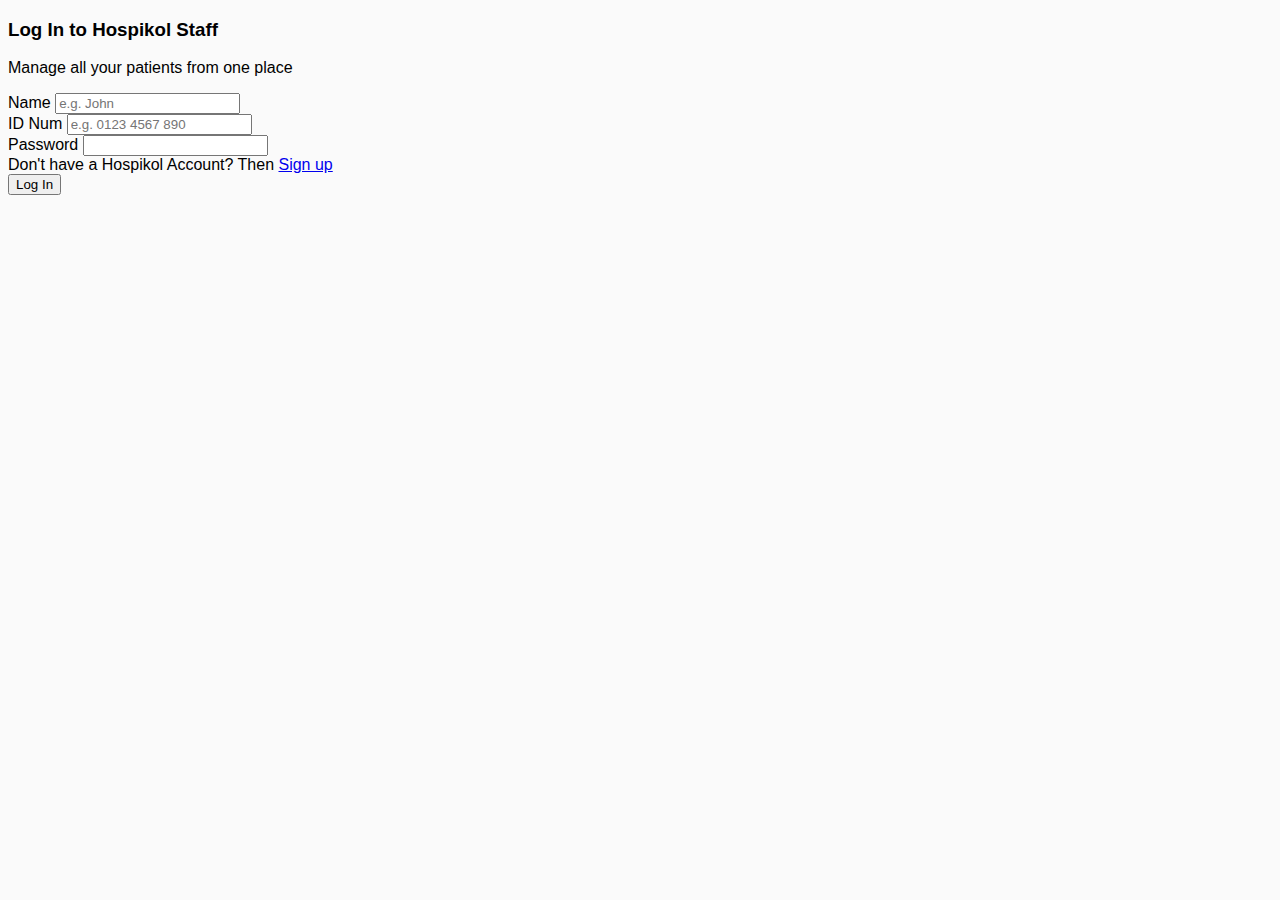
==== templates/login.html @ c1a503c5 "wu" ====
<!doctype html>
<html lang="en">
  <head>
    <!-- Required meta tags -->
    <meta charset="utf-8">
    <meta name="viewport" content="width=device-width, initial-scale=1, shrink-to-fit=no">
    <link href="https://fonts.googleapis.com/css?family=Roboto:300,400&display=swap" rel="stylesheet">

    <link rel="stylesheet" href="fonts/icomoon/style.css">

    <link rel="stylesheet" href="static/SignPages/css/owl.carousel.min.css">

    <!-- Bootstrap CSS -->
    <link rel="stylesheet" href="static/SignPages/css/bootstrap.min.css">
    
    <!-- Style -->
    <link rel="stylesheet" href="static/SignPages/css/style.css">

    <title>Sign Up #2</title>
  </head>
  <body>
  

  <div class="d-lg-flex half">
    <div class="bg order-1 order-md-2" style="background-image: url('static/SignPages/images/bg_1.jpg');"></div>
    <div class="contents order-2 order-md-1">

      <div class="container">
        <div class="row align-items-top justify-content-center">
          <div class="col-md-7 py-5">
            <h3>Log In to Hospikol Staff</h3>
            <p class="mb-4">Manage all your patients from one place</p>
            <form action="/" method="post">
              <div class="row">
                <div class="col-md-6">
                  <div class="form-group first">
                    <label for="fname">Name</label>
                    <input type="text" class="form-control" placeholder="e.g. John" name="fname" required>
                  </div>    
                </div>
                <div class="col-md-6">
                  <div class="form-group first">
                    <label for="lname">ID Num</label>
                    <input type="text" class="form-control" placeholder="e.g. 0123 4567 890" name="id" required>
                  </div>    
                </div>
              </div> 
              <div class="row">
                <div class="col">
                  <div class="form-group first">
                    <label for="fname">Password</label>
                    <input type="text" class="form-control" name="password" required>
                  </div>    
                </div>
              </div>  
              <div class="d-flex mb-5 mt-4 align-items-center">
                <div class="d-flex align-items-center">
                <label class="control control--checkbox mb-0">Don't have a Hospikol Account? Then <a href="/signup">Sign up</a>
                  
                </label>
              </div>
              </div>                
              
         
              <input type="submit" value="Log In" class="btn px-5 btn-primary">

            </form>
          </div>
        </div>
      </div>
    </div>

    
  </div>
    
    

    <script src="static/SignPages/js/jquery-3.3.1.min.js"></script>
    <script src="static/SignPages/js/popper.min.js"></script>
    <script src="static/SignPages/js/bootstrap.min.js"></script>
    <script src="static/SignPages/js/main.js"></script>
    <style>
* {
  outline: 0;
  font-family: sans-serif
}
body {
  background-color: #fafafa
}
span.msg,
span.choose {
  color: #555;
  padding: 5px 0 10px;
  display: inherit
}
.container1 {
  width: 500px;
  margin: 0px auto 0;
  text-align: left
}

/*Styling Selectbox*/
.dropdown {
  width: 300px;
  display: inline-block;
  background-color: #fff;
  border-radius: 2px;
  box-shadow: 0 0 2px rgb(204, 204, 204);
  transition: all .5s ease;
  position: relative;
  font-size: 14px;
  color: #474747;
  height: 100%;
  text-align: left
}
.dropdown .select {
    cursor: pointer;
    display: block;
    padding: 10px
}
.dropdown .select > i {
    font-size: 13px;
    color: #888;
    cursor: pointer;
    transition: all .3s ease-in-out;
    float: right;
    line-height: 20px
}
.dropdown:hover {
    box-shadow: 0 0 4px rgb(204, 204, 204)
}
.dropdown:active {
    background-color: #f8f8f8
}
.dropdown.active:hover,
.dropdown.active {
    box-shadow: 0 0 4px rgb(204, 204, 204);
    border-radius: 2px 2px 0 0;
    background-color: #f8f8f8
}
.dropdown.active .select > i {
    transform: rotate(-90deg)
}
.dropdown .dropdown-menu {
    position: absolute;
    background-color: #fff;
    width: 100%;
    left: 0;
    margin-top: 1px;
    box-shadow: 0 1px 2px rgb(204, 204, 204);
    border-radius: 0 1px 2px 2px;
    overflow: hidden;
    display: none;
    max-height: 144px;
    overflow-y: auto;
    z-index: 9
}
.dropdown .dropdown-menu li {
    padding: 10px;
    transition: all .2s ease-in-out;
    cursor: pointer
} 
.dropdown .dropdown-menu {
    padding: 0;
    list-style: none
}
.dropdown .dropdown-menu li:hover {
    background-color: #f2f2f2
}
.dropdown .dropdown-menu li:active {
    background-color: #e2e2e2
}

</style>

<script >
  
$('.dropdown').click(function () {
        $(this).attr('tabindex', 1).focus();
        $(this).toggleClass('active');
        $(this).find('.dropdown-menu').slideToggle(300);
    });
    $('.dropdown').focusout(function () {
        $(this).removeClass('active');
        $(this).find('.dropdown-menu').slideUp(300);
    });
    $('.dropdown .dropdown-menu li').click(function () {
        $(this).parents('.dropdown').find('span').text($(this).text());
        $(this).parents('.dropdown').find('input').attr('value', $(this).attr('id'));
    });
/*End Dropdown Menu*/


$('.dropdown-menu li').click(function () {
  var input = '<strong>' + $(this).parents('.dropdown').find('input').val() + '</strong>',
      msg = '<span class="msg">Hidden input value: ';
  
}); 
</script>
  </body>
</html>
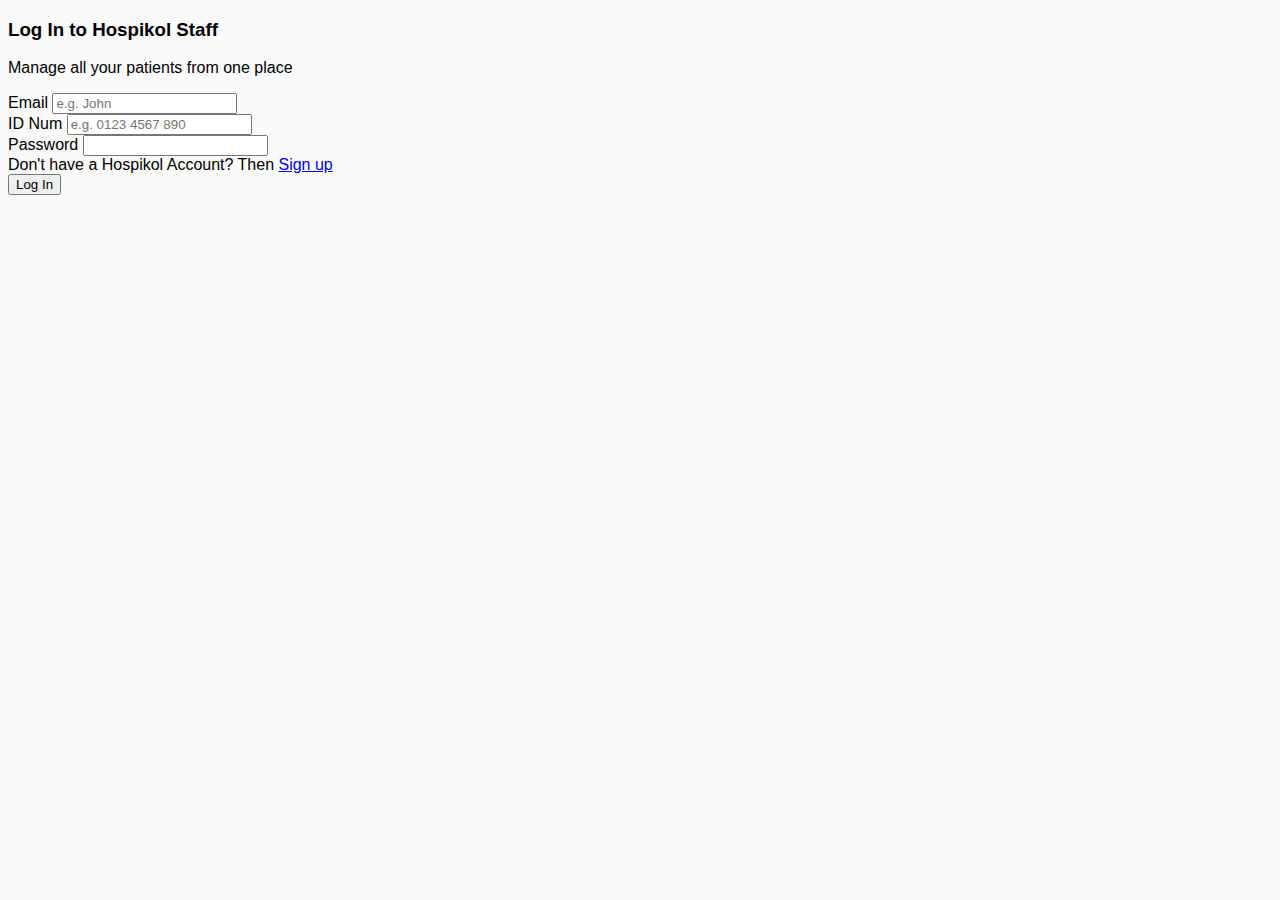
==== commit 68dd589c: "s" ====
--- a/templates/login.html
+++ b/templates/login.html
@@ -34,8 +34,8 @@
               <div class="row">
                 <div class="col-md-6">
                   <div class="form-group first">
-                    <label for="fname">Name</label>
-                    <input type="text" class="form-control" placeholder="e.g. John" name="fname" required>
+                    <label for="fname">Email</label>
+                    <input type="text" class="form-control" placeholder="e.g. John" name="email" required>
                   </div>    
                 </div>
                 <div class="col-md-6">
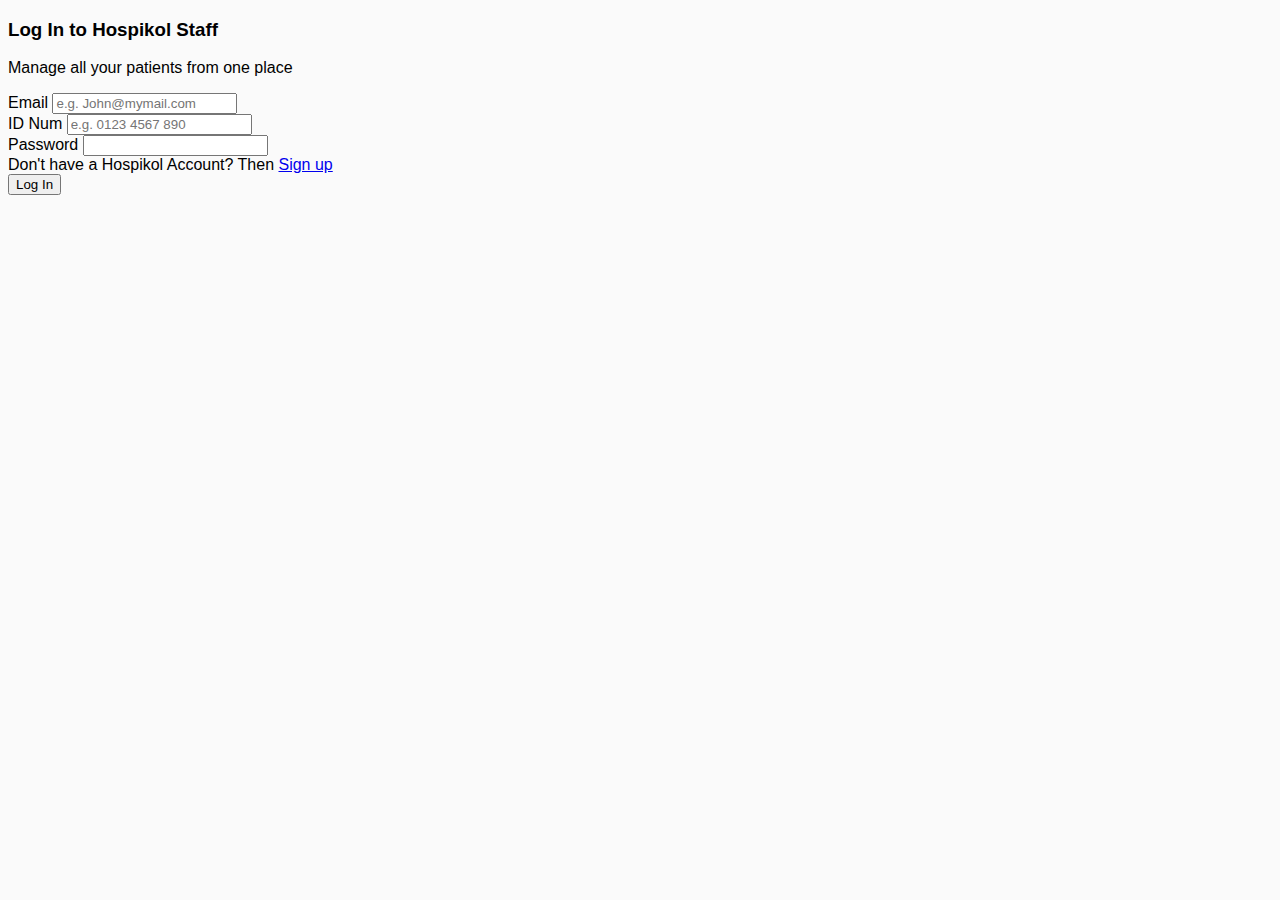
==== commit c5e238b9: "su" ====
--- a/templates/login.html
+++ b/templates/login.html
@@ -22,7 +22,7 @@
   
 
   <div class="d-lg-flex half">
-    <div class="bg order-1 order-md-2" style="background-image: url('static/SignPages/images/bg_1.jpg');"></div>
+    <div class="bg order-1 order-md-2" style="background-image: url('static/SignPages/images/bg_1.png');"></div>
     <div class="contents order-2 order-md-1">
 
       <div class="container">
@@ -35,7 +35,7 @@
                 <div class="col-md-6">
                   <div class="form-group first">
                     <label for="fname">Email</label>
-                    <input type="text" class="form-control" placeholder="e.g. John" name="email" required>
+                    <input type="text" class="form-control" placeholder="e.g. John@mymail.com" name="email" required>
                   </div>    
                 </div>
                 <div class="col-md-6">
@@ -49,7 +49,7 @@
                 <div class="col">
                   <div class="form-group first">
                     <label for="fname">Password</label>
-                    <input type="text" class="form-control" name="password" required>
+                    <input type="Password" class="form-control" name="password" required>
                   </div>    
                 </div>
               </div>  
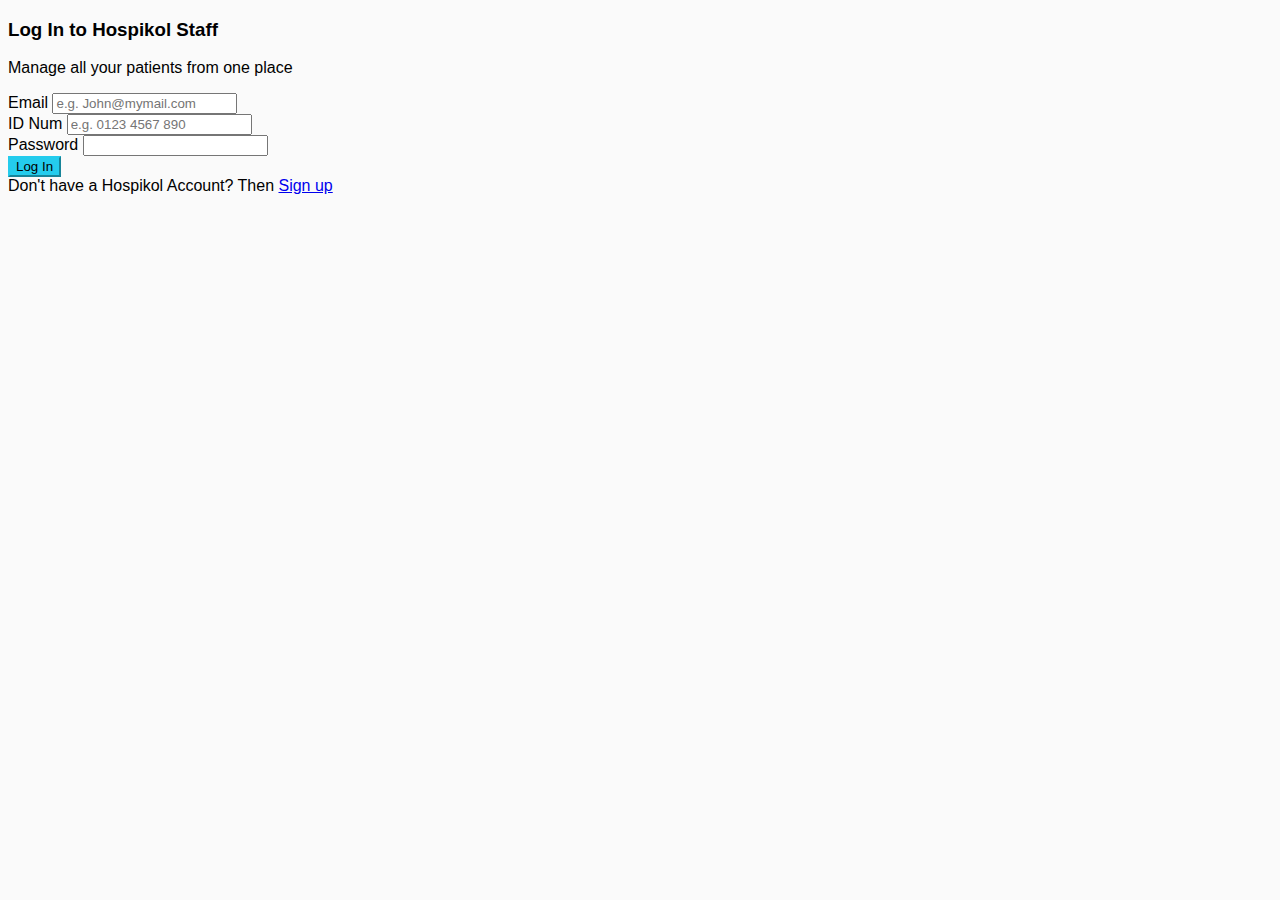
==== commit b3228e02: "colors" ====
--- a/templates/login.html
+++ b/templates/login.html
@@ -53,17 +53,18 @@
                   </div>    
                 </div>
               </div>  
+                            
+              
+         
+              <input type="submit" style="background-color:  #24cced !important; border-color: #24cced !important; " value="Log In" class="btn px-5 btn-primary">
+
               <div class="d-flex mb-5 mt-4 align-items-center">
                 <div class="d-flex align-items-center">
-                <label class="control control--checkbox mb-0">Don't have a Hospikol Account? Then <a href="/signup">Sign up</a>
+                <label class=" mb-0">Don't have a Hospikol Account? Then <a href="/signup">Sign up</a>
                   
                 </label>
               </div>
-              </div>                
-              
-         
-              <input type="submit" value="Log In" class="btn px-5 btn-primary">
-
+              </div>  
             </form>
           </div>
         </div>
